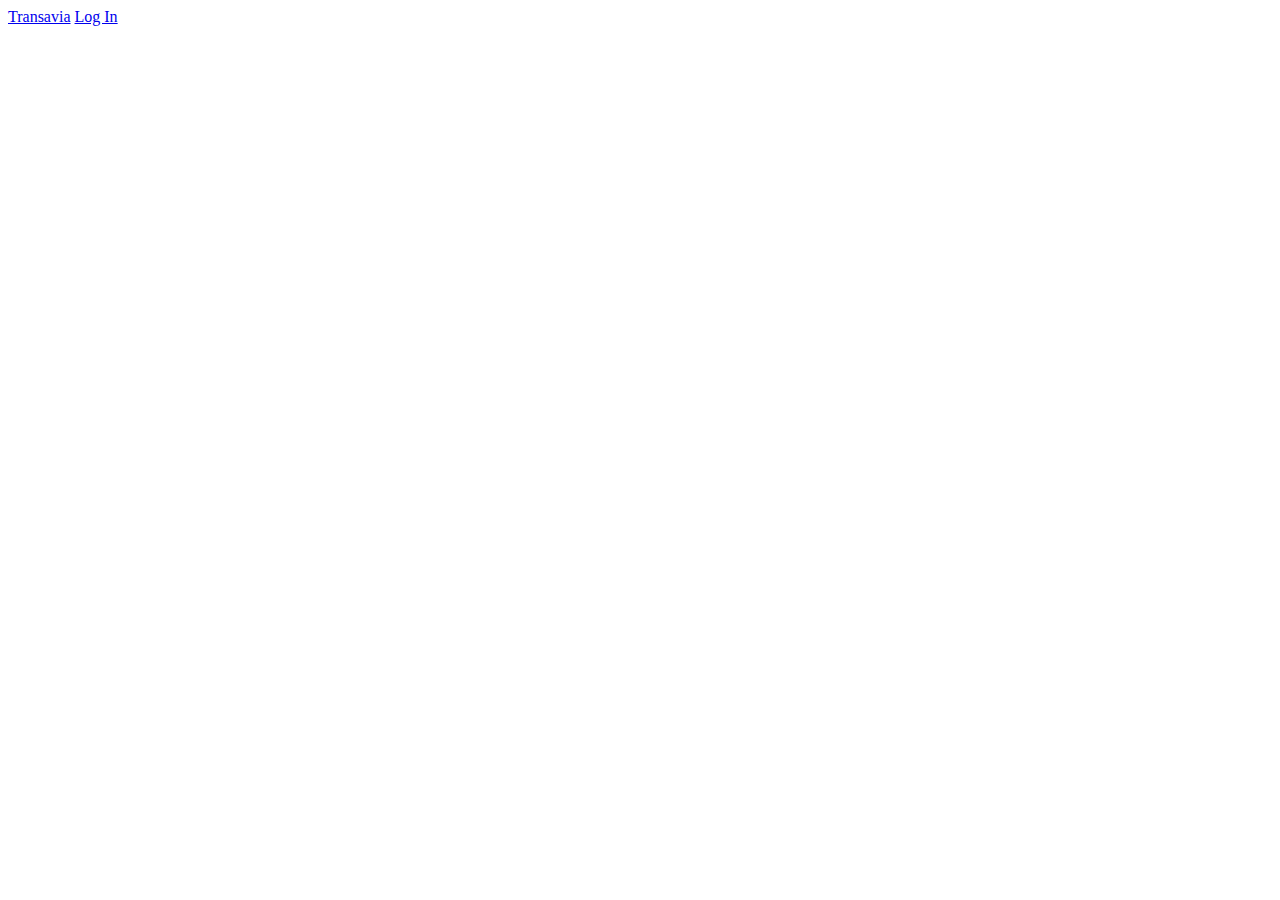
==== index.html @ 6d7c1580 "Add files via upload" ====
<!DOCTYPE html>
<html lang="en">
<head>
	<meta charset="UTF-8">
	<title>Project Web</title>
</head>
<body>
	<header>	
		<a href="index.html">Transavia</a>	<a href="login.html">Log In</a>
	</header>
</body>
</html>
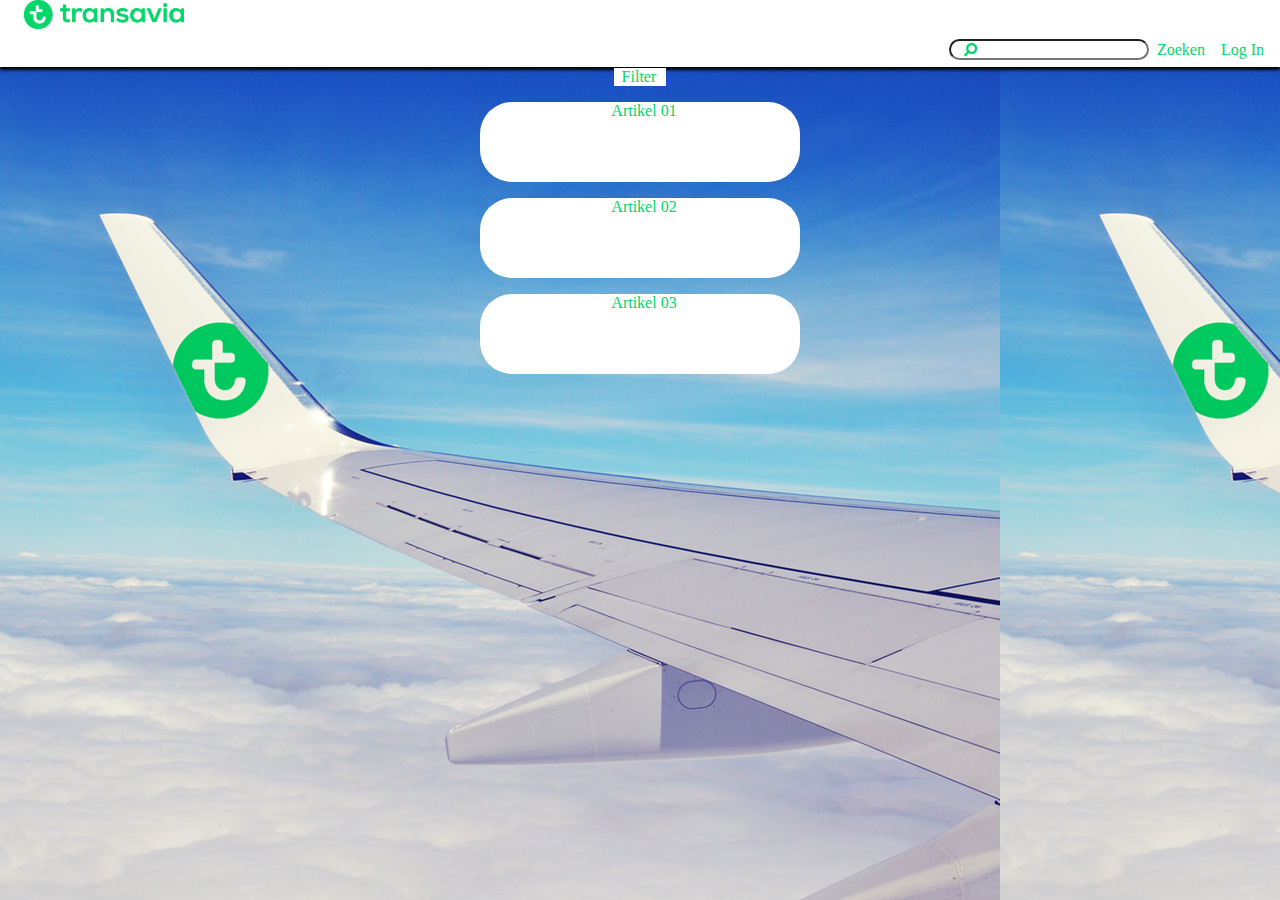
==== commit ee6c7e1c: "Add files via upload" ====
--- a/index.html
+++ b/index.html
@@ -1,12 +1,30 @@
 <!DOCTYPE html>
-<html lang="en">
+<html lang="nl">
 <head>
 	<meta charset="UTF-8">
+	<meta name="viewport" content="width=device-width, initial-scale=1.0">
 	<title>Project Web</title>
+	<link rel="stylesheet" type="text/css" href="style.css">
 </head>
 <body>
 	<header>	
-		<a href="index.html">Transavia</a>	<a href="login.html">Log In</a>
+		<a href="index.html"> <img class="logo" src="images/logo.png" alt=""></a>	
+		<div class="container">
+			<input type="search" name="zoeken" id="zoeken" />
+			<label for="zoeken"> <img class="zoeken" src="images/search.png">
+			<span>Zoeken</span></label>
+			<a class- href="login.html">Log In</a>
+		</div>
 	</header>
+
+	<p class="filter">
+		<a href="filter.html">Filter</a>
+	</p>
+
+	<p>
+		<section> <a href="artikel01.html">Artikel 01</a> </section>
+		<section> <a href="artikel02.html">Artikel 02</a> </section>
+		<section> <a href="artikel03.html">Artikel 03</a> </section>
+	</p>
 </body>
 </html>--- a/style.css
+++ b/style.css
@@ -0,0 +1,170 @@
+header{
+	background-color: #ffffff;
+	box-shadow: 0 0.2em 0.2em;
+}
+
+a:hover{
+	color: #36338e;
+}
+
+span:hover{
+	color: #36338e;
+}
+
+.container{
+	margin-right: 1em;
+	display:flex;
+	align-items: center;
+	justify-content: flex-end;
+}
+
+.logo{
+	max-width: 10em;
+	margin-left: 1em;
+	align-items: center;
+	justify-content: flex-end;
+}
+
+input{
+	border-radius: 1em;
+}
+
+span{
+	font-family: "Nexa Light";
+	color: #02d768;
+	margin: 0.5em;
+	display: flex;
+	justify-content: flex-end;
+}
+
+input[type=search] {
+    background-color: white;
+    background-image: url('images/search.png');
+    background-position: 1em 50%; 
+    background-repeat: no-repeat;
+    padding-left: 2em;
+    margin-right: 0;
+    width: 25%;
+    max-width: 15em;
+    display: flex;
+    justify-content: flex-end;
+    -webkit-transition: width 0.4s ease-in-out;
+    transition: width 0.4s ease-in-out;
+}
+
+input[type=search]:focus {
+    width: 100%;
+    max-width: 30em;
+    margin-left: 1em;
+    margin-right: 1em;
+}
+
+.zoeken{
+	font-family: "Nexa Light";
+	margin-right: 0;
+}
+
+.zoeken:hover{
+	color: #36338e;
+}
+
+@media (min-width: 30em){
+	.zoeken{
+		display: none;
+	}
+	section{
+		display: block;
+	}
+}
+
+@media (max-width: 30em){
+	span{
+		display: none;
+	}
+	input[type=search]{
+		top: -5em;
+		position: relative;
+	}
+	input[type=search]:focus{
+		top: 0;
+	}
+}
+
+.filter{
+	margin: auto;
+	margin-top: 0.1em;
+	max-width: 3.3em;
+	background-color: #ffffff
+}
+
+body {
+    background-image: url("images/bg.jpg");
+    background-color: #cccccc;
+    margin: 0;
+}
+
+h1{
+	font-family: "Nexa Bold";
+}
+
+section{
+	text-align: center;
+	width: 20em;
+	height: 5em;
+	margin: auto;
+	margin-top: 1em;
+	background-color: #ffffff;
+	border-radius: 2em;
+	display: flex;
+	flex-wrap: wrap;
+	flex-direction: column;
+	justify-contetn: center;
+
+}
+
+p{
+	font-family: "Nexa Light";
+	color: #ffffff;
+	display: block;
+}
+
+.button{
+	background-color: #ffffff;
+	border-radius: 2em;
+	padding: 0.1em;
+	display: flex;
+	justify-content: center;
+	max-width: 15em;
+	margin: auto;
+}
+
+
+a{
+	text-decoration: none;
+	font-family: "Nexa Light";
+	color: #02d768;
+	padding-left: 0.5em;
+}
+
+form{
+	font-family: "Nexa Light";
+	background-color: #ffffff;
+	margin: 1em;
+	list-style-type: none;
+	border-radius: 1em;
+}
+
+fieldset{
+	border: none;
+}
+
+legend{
+	font-family: "Nexa Bold";
+	color: #02d768;
+	list-style-type: none;
+}
+
+label{
+	color: #02d768;
+	display: block;
+}